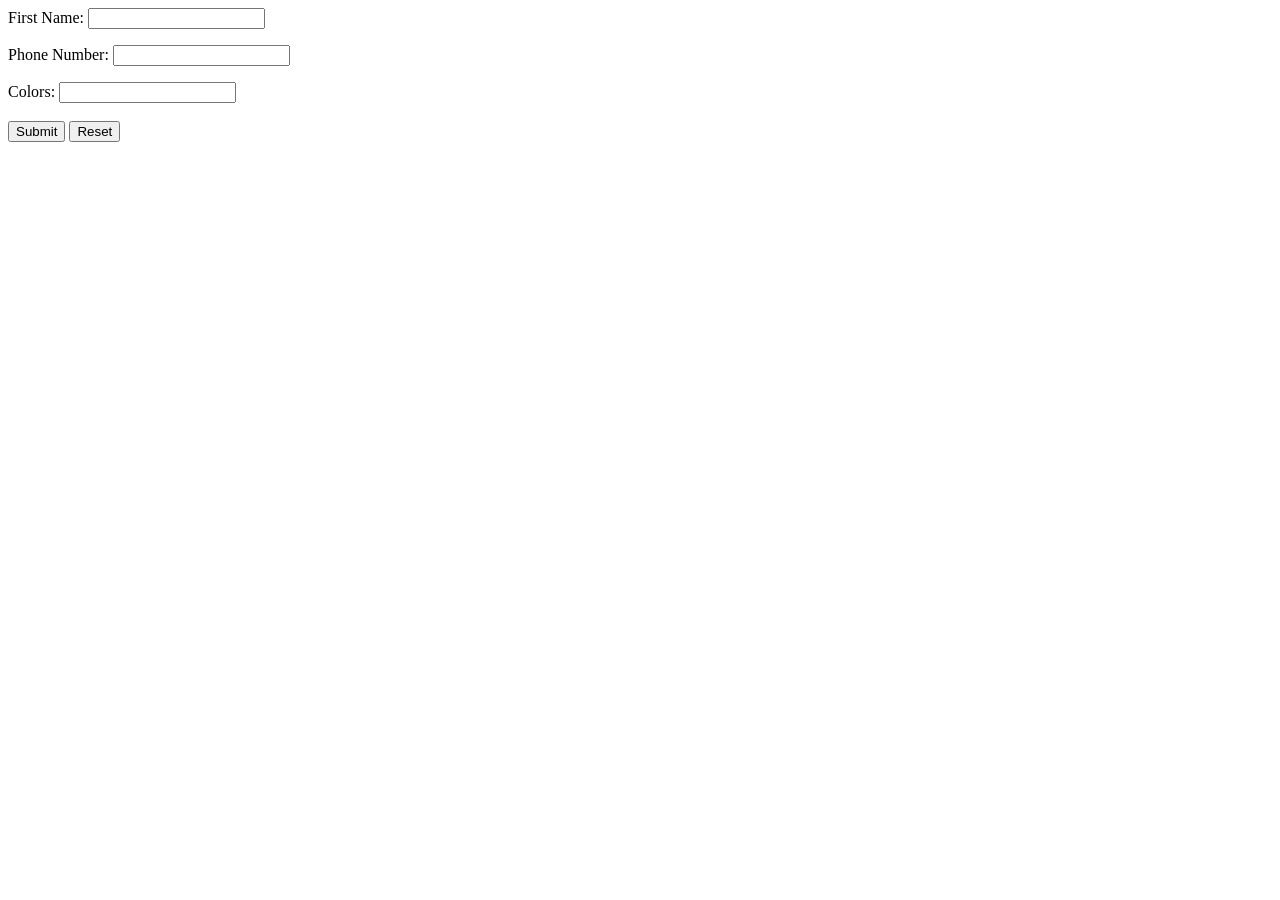
==== HTML Forms.html @ 416cb874 "Add files via upload" ====
<body>
    <form>
        <label for="firstname">First Name:</label>
        <input type="text" name="firstname" id="firstname">
    </form>
    <form>
        <label for="phonenumber">Phone Number:</label>
        <input type="tel" id="phone" pattern="[0-9]{3}-[0-9]{3}-[0-9]{4}">        
    </form>
    <form>
        <label for="color">Colors:</label>
        <input list="pk-opts" id="pk=choice" name="pk-choice">
        <datalist id="pk-opts">
            <option value="pink">
            <option value="peach">
            <option value="periwinkle">
            <option value="purple">Purple</option>
        </datalist>
        <br>
        <br>
        <button type="submit">Submit</button>
        <button type="reset">Reset</button>
    </form>
    
</body>
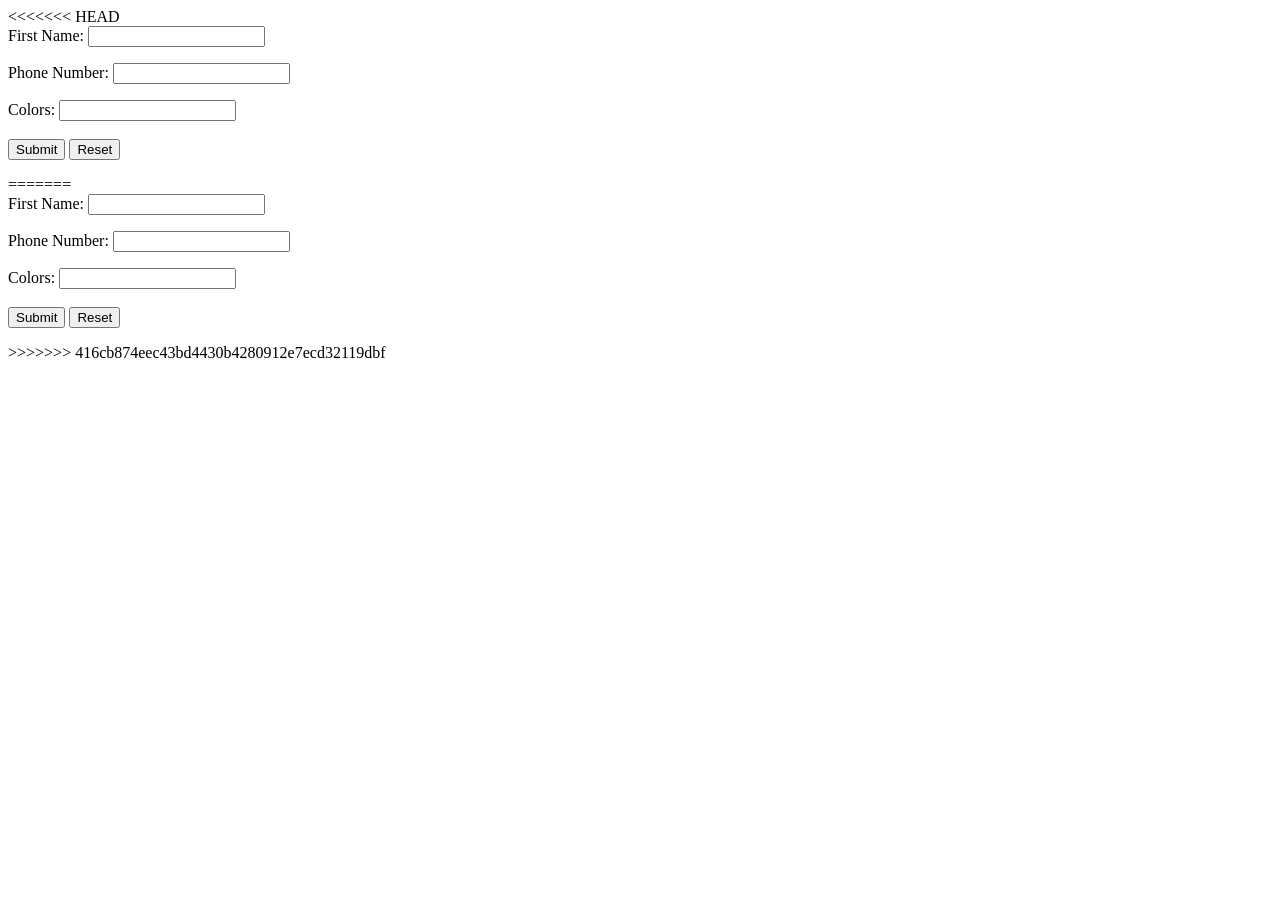
==== commit 12d731ba: "Merge remote repository" ====
--- a/HTML Forms.html
+++ b/HTML Forms.html
@@ -1,31 +1,65 @@
-
-<body>
-    <form>
-        <label for="firstname">First Name:</label>
-        <input type="text" name="firstname" id="firstname">
-    </form>
-    <form>
-        <label for="phonenumber">Phone Number:</label>
-        <input type="tel" id="phone" pattern="[0-9]{3}-[0-9]{3}-[0-9]{4}">        
-    </form>
-    <form>
-        <label for="color">Colors:</label>
-        <input list="pk-opts" id="pk=choice" name="pk-choice">
-        <datalist id="pk-opts">
-            <option value="pink">
-            <option value="peach">
-            <option value="periwinkle">
-            <option value="purple">Purple</option>
-        </datalist>
-        <br>
-        <br>
-        <button type="submit">Submit</button>
-        <button type="reset">Reset</button>
-    </form>
-    
-</body>
-
-
-
-
-
+<<<<<<< HEAD
+
+<body>
+    <form>
+        <label for="firstname">First Name:</label>
+        <input type="text" name="firstname" id="firstname">
+    </form>
+    <form>
+        <label for="phonenumber">Phone Number:</label>
+        <input type="tel" id="phone" pattern="[0-9]{3}-[0-9]{3}-[0-9]{4}">        
+    </form>
+    <form>
+        <label for="color">Colors:</label>
+        <input list="pk-opts" id="pk=choice" name="pk-choice">
+        <datalist id="pk-opts">
+            <option value="pink">
+            <option value="peach">
+            <option value="periwinkle">
+            <option value="purple">Purple</option>
+        </datalist>
+        <br>
+        <br>
+        <button type="submit">Submit</button>
+        <button type="reset">Reset</button>
+    </form>
+    
+</body>
+
+
+
+
+
+=======
+
+<body>
+    <form>
+        <label for="firstname">First Name:</label>
+        <input type="text" name="firstname" id="firstname">
+    </form>
+    <form>
+        <label for="phonenumber">Phone Number:</label>
+        <input type="tel" id="phone" pattern="[0-9]{3}-[0-9]{3}-[0-9]{4}">        
+    </form>
+    <form>
+        <label for="color">Colors:</label>
+        <input list="pk-opts" id="pk=choice" name="pk-choice">
+        <datalist id="pk-opts">
+            <option value="pink">
+            <option value="peach">
+            <option value="periwinkle">
+            <option value="purple">Purple</option>
+        </datalist>
+        <br>
+        <br>
+        <button type="submit">Submit</button>
+        <button type="reset">Reset</button>
+    </form>
+    
+</body>
+
+
+
+
+
+>>>>>>> 416cb874eec43bd4430b4280912e7ecd32119dbf
